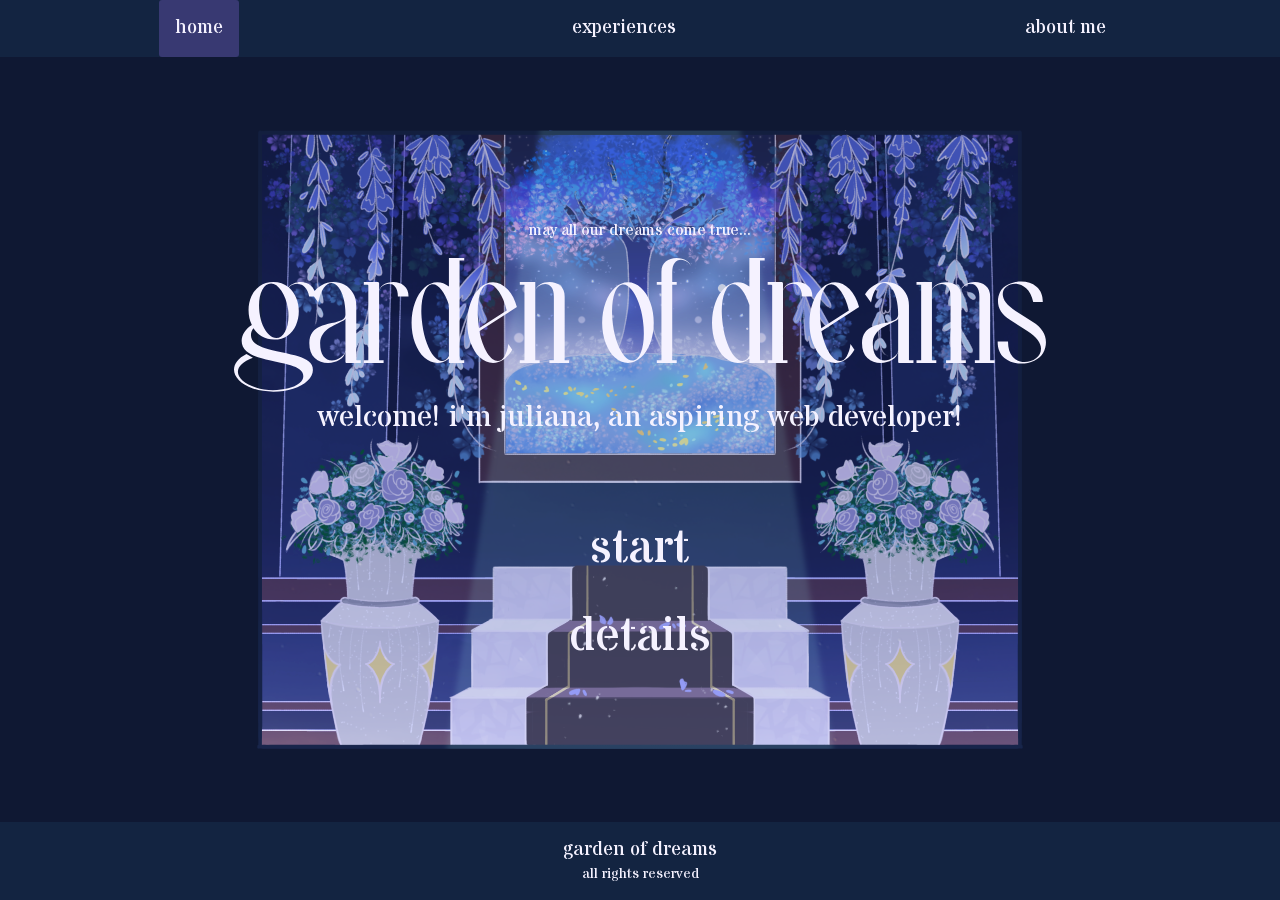
==== index.html @ e1380ca0 "uploaded version with majority of functionality for testing" ====
<!DOCTYPE html>
<html lang="en">

<head>
    <meta charset="utf-8">
    <meta name="viewport" content="width=device-width, initial-scale=1.0">

    <title>garden of dreams</title>

    <link href="css/style.css" rel="stylesheet">
    <link href="css/output.min.css" rel="stylesheet">

    <link rel="preconnect" href="https://fonts.googleapis.com">
    <link rel="preconnect" href="https://fonts.gstatic.com" crossorigin>
    <link
        href="https://fonts.googleapis.com/css2?family=Sansita:ital,wght@0,400;0,700;0,800;0,900;1,400;1,700;1,800;1,900&family=Stardos+Stencil:wght@400;700&display=swap"
        rel="stylesheet">

    <script src="https://ajax.googleapis.com/ajax/libs/jquery/3.7.1/jquery.min.js"></script>
    <script src="index.js"></script>

</head>

<body>
    <nav>
        <ul id="navigation">
            <li><a href="index.html" class="active">home</a></li>
            <li><a href="experiences.html">experiences</a></li>
            <li><a href="about.html">about me</a></li>
        </ul>
    </nav>

    <main>
        <div id="main-menu" class="relative text-center">
            <img id="background" src="images/garden/main-menu-bg.png" alt="garden of dream's sanctuary. welcome!"
                class="w-5/6 md:w-4/5 lg:w-auto" />

            <div
                class="w-full absolute top-1/2 left-1/2 -translate-x-1/2 -translate-y-1/2 flex flex-col justify-center items-center gap-20">
                <div id="game-title">
                    <p class="pb-4">may all our dreams come true...</p>

                    <img id="title-image" src="images/garden/garden-of-dreams.svg" alt="garden of dream's title"
                        class="w-4/5 md:w-5/6 lg:w-auto" />

                    <p class="py-2 text-lg md:text-2xl lg:text-3xl">welcome! i'm juliana, an aspiring web developer!</p>
                </div>

                <div id="choices" class="text-3xl md:text-4xl lg:text-5xl gap-y-4 md:gap-y-8 lg:gap-y-10">
                    <button id="start-btn">start</button>
                    <button id="details-btn">details</button>
                </div>
            </div>
        </div>

        <div id="start" class="relative hidden">
            <img id="background" src="images/garden/intro-bg.png" alt="a garden painting. welcome!"
                class="w-[90%] md:w-4/5 lg:w-auto" />
            <!--
            <div id="projection-dialogue"
                class="absolute w-full h-full top-1/2 left-1/2 -translate-x-1/2 -translate-y-1/2 flex flex-col justify-end"> -->
            
            <div id="projection-dialogue"
                class="w-full h-full absolute top-1/2 left-1/2 -translate-x-1/2 -translate-y-1/2 flex flex-col justify-end">
                <img id="guide" />
                
                <!--
                <img id="guide" src="images/guide111-greeting.png"
                    class="w-[70%] md:w-[35%] lg:w-auto self-center -translate-y-0" />
                -->
                <div id="dark-overlay" class="absolute w-full h-full shrink-0 hidden"></div>

                <div id="dialogue"
                    class="w-4/5 md:w-[75%] lg:w-[770px] h-1/4 lg:h-36 absolute -bottom-[8%] left-1/2 -translate-x-1/2 -translate-y-1/2 overflow-y-auto">

                    <span id="guide-name" class="text-base md:text-lg lg:text-xl">Illusory Guide</span>

                    <div id="guide-dialogue" class="pt-2 px-3 md:px-6 text-sm md:text-base lg:text-lg">
                        <span>...</span>
                    </div>

                    <div id="next-indicator" class="absolute bottom-0 right-0 text-base lg:text-xl">▼</div>
                </div>

                <div id="choices"
                    class="absolute top-1/2 left-1/2 -translate-x-1/2 -translate-y-full gap-y-6 lg:gap-y-8 w-[75%] lg:w-[420px] lg:h-32 text-base lg:text-lg hidden">
                    <button id="experiences-btn" class="w-3/5 lg:w-[420px] h-1/4 lg:h-32 hidden">experiences</button>
                    <button id="about-btn" class="w-3/5 lg:w-[420px] h-1/4 lg:h-32 hidden">about juliana</button>
                </div>

            </div>
        </div>

        <div id="details" class="relative hidden">
            <img id="background" src="images/garden/intro-bg.png" alt="a garden painting. welcome!"
                class="w-[90%] md:w-4/5 lg:w-auto" />

            <div id="projection"
                class="w-5/6 md:w-2/3 md:max-w-2xl h-[33rem] lg:h-[450px] p-4 lg:p-6 absolute top-1/2 left-1/2 -translate-x-1/2 -translate-y-1/2 overflow-y-auto">

                <button id="close-btn" class="sticky top-0">
                    <img src="images/garden/close-btn-icon.svg" alt="a close button icon" class="w-3/4 md:w-full" />
                </button>

                <div class="font-sansita text-sm md:text-base lg:text-lg">
                    dear guests,
                    <br><br>
                    thank you so much for visiting! i hope my illusory guides don't frighten you, and i certainly hope
                    you enjoy the experience!
                    <br><br>
                    i had a lot of fun creating this experience! if you're curious, here's what i used to make the
                    website:
                    <ul id="list">
                        <li>Figma: designing and prototyping</li>
                        <li>HTML, CSS (CSS and Tailwind), JavaScript (jQuery): implementing the design and associated
                            logic</li>
                        <li>ibisPaint X: drawing assets</li>
                        <li>CSS Portal, W3Schools, etc.: guiding the implementation, especially with CSS and
                            JavaScript/jQuery</li>
                    </ul>
                    <br>
                    once again, thank you for visiting! may all our dreams come true, indeed.
                    <br><br>
                    best wishes,
                    <br>
                    juliana
                </div>
            </div>
        </div>


    </main>

    <footer>
        <p id="game">garden of dreams</p>
        <p id="copyright">all rights reserved</p>
    </footer>

</body>

</html>
---- css/style.css ----
* {
    box-sizing: border-box;
}

html {
    width: 100%;
    height: 100vh;
}

/* ==========================================================================
   GENERAL - ANIMATIONS
   ========================================================================== */
/* animation/keyframes for the next indicator in all pages */
@keyframes indicatorAnimation {
    from {
        transform: translateY(0);
    }

    50% {
        transform: translateY(0);
    }

    75% {
        transform: translateY(-10px);
    }

    80% {
        opacity: 0.01;
    }
}

/* ==========================================================================
   GENERAL - BACKGROUND IMAGES
   ========================================================================== */
/* background images styling for all pages and 
the game's title image styling for index.html */
#background,
#title-image {
    display: block;
    margin: auto;
    pointer-events: none;
    user-select: none;
}
/* mobile styling */
@media screen and (max-width: 767px) {
    #main-menu #background { content: url("../images/garden/main-menu-bg-mobile-350x520.png"); }

    #details #background, 
    #start #background {
        content: url("../images/garden/intro-bg-mobile-400x620.png");
    }

    #experiences #background { content: url("../images/garden/experiences-bg-1-mobile-400x620.png"); }

    #about-me #background { content: url("../images/garden/about-bg-1-mobile-400x620.png"); }
}

/* ==========================================================================
   GENERAL - BODY
   ========================================================================== */
/* grid body layout for all pages. 
contains the navigation, main content, and the footer */
body {
    position: relative;
    display: grid;
	grid-template-rows: auto 1fr auto;
    overflow: auto;
	width: 100%;
	height: 100%;
    padding: 0;
    margin: 0;
    background-color: #0F1833;
    color: #F5F2FF;
    font-family: "Stardos Stencil", system-ui;
}

main {
    align-self: center;
}

/* ==========================================================================
   GENERAL - BUTTONS AND LINKS
   ========================================================================== */
/* hover effects for general buttons and link */
#navigation a:hover,
a:hover,
button:hover:not(#main-menu button) {
    color: #D2C4FF;
    text-decoration: none;
}

/* close button styling for all pages. 
close buttons are assumed to be in a flex container (usually projections) */
#close-btn { 
    align-self: flex-end; 
    
    /* button hover effect applied to the image */
    :hover { scale: 1.2; }
}


/* ==========================================================================
   GENERAL - CHOICES
   ========================================================================== */
/* choices layout in main menu and guide dialogues for index.html */
#choices {
    display: flex;
    flex-direction: column;
    justify-items: center;
    justify-content: center;
    align-items: center;
    text-align: center;
}

/* choices button styling (normal and hover) in guide dialogues for index.html */
#choices button:not(#main-menu #choices button) {
    border-width: 15px;
    background-color: rgba(15, 24, 51, 0.65);
    border-radius: 3px;
    border-style: solid;
    border-image-source: url("../images/garden/border-white.svg");
    border-image-slice: 15%; /* 15% - 20% */
    border-image-repeat: repeat;
}
#choices button:not(#main-menu #choices button):hover {
    background-color: rgba(15, 24, 51, 0.75);
}

/* main menu choices styling for index.html */
#main-menu #choices {
    button:hover {
        scale: 1.1;
    }

    button:hover::before {
        content: url("../images/garden/main-menu-icon-left.svg");
        padding: 0px 10px;
    }

    button:hover::after {
        content: url("../images/garden/main-menu-icon-right.svg");
        padding: 0px 10px;
    }
}

/* ==========================================================================
   GENERAL - DARK OVERLAY
   ========================================================================== */
/* dark overlay styling for guide interactions in all pages */
#dark-overlay {
    background-color: rgba(0, 0, 0, 0.30);
}

/* ==========================================================================
   GENERAL - DIALOGUES
   ========================================================================== */
/* dialogue background for guide interactions in all pages */
#dialogue {
    border-width: 15px;
    background-color: rgba(15, 24, 51, 0.65);
    border-radius: 3px;
    border-style: solid;
    border-image-source: url("../images/garden/border-white.svg");
    border-image-slice: 10%; /* 15% - 20% */
    border-image-repeat: round;
    user-select: none;
}
/* laptop styling */
@media (min-width: 1024px) {
    #dialogue { 
        border-width: 24px; 
        border-image-slice: 15%; /* 15% - 20% */
    }
}

#dialogue:hover { cursor: pointer; }

#guide-name {
    font-weight: 700;
    font-family: "Stardos Stencil", system-ui;
}

#guide-dialogue { font-family: "Sansita", sans-serif; }

/* next-indicators styling for guide interactions in all pages */
#next-indicator {
    animation: indicatorAnimation 1.5s ease-in 1.5s infinite reverse;
}

/* ==========================================================================
   GENERAL - GUIDE INTERACTIONS (NORMAL, MYSTERIOUS BUTTON)
   ========================================================================== */
/* guide interaction buttons layout and styling */
#guide-interaction {
    justify-self: flex-start;
    align-self: flex-end;
    flex-grow: 1;

    #guide-interaction-btn,
    #null {
        /* button hover effect applied to the image */
        :hover { scale: 1.1; }
    }
}

/* mobile layout */
@media screen and (max-width: 767px) {
    #guide-interaction {
        justify-self: center;
        align-self: center;
        flex-grow: 0;
    }
}

#mysterious-btn {
    :hover { scale: 1.1; }
    align-self: center;
}

/* ==========================================================================
   GENERAL - LISTS
   ========================================================================== */
/*lists styling for all pages */
ul#list {
    list-style-type: disc;
    padding: 0px 24px;
}

/* ==========================================================================
   GENERAL - NAVIGATION AND FOOTER
   ========================================================================== */
/* navigation layout for all pages */
#navigation {
    display: flex;
    justify-content: space-around;
    padding: 0;
    margin: 0;
    background-color: rgba(25, 49, 81, 0.50);
    list-style-type: none;

    li a {
        display: block;
        padding: 14px 16px;
        font-size: 120%;
        font-weight: 400;
        text-decoration: none;
    }

    a.active {
        background-color: rgba(66, 63, 127, 0.80);
        border-radius: 3px;
    }

    /* mobile styling */
    @media screen and (max-width: 767px) {
        li a {
            padding: 12px 14px;
            font-size: 97%;
        }
    }
}

/* footer styling for all pages */
footer {
    padding: 14px 16px;
    margin: 0;
    background-color: rgba(25, 49, 81, 0.50);

    p {
        font-weight: 400;
        text-align: center;
    }

    #game { font-size: 120%; }

    #copyright { font-size: 90%; }

    /* mobile styling */
    @media screen and (max-width: 767px) {
        padding: 12px 14px;

        #game { font-size: 97%; }

        #copyright { font-size: 80%; }
    }
}

/* ==========================================================================
   GENERAL - PROJECTIONS
   ========================================================================== */
/* projections styling for all pages.
illusory projections refer to the transparent background for texts */
#projection,
#main-left-projection,
#main-right-projection,
#sub-left-projection,
#sub-right-projection {
    border-width: 25px;
    background-color: rgba(15, 24, 51, 0.65);
    border-radius: 3px;
    border-style: solid;
    border-image-source: url("../images/garden/border-white.svg");
    border-image-slice: 15%; /* 15% - 20% */
    border-image-repeat: round;
}

/* illusory guide images styling for all pages */
#projection-dialogue img {
    pointer-events: none;
    user-select: none;
}

/* ==========================================================================
   GENERAL - SCROLLBARS
   ========================================================================== */
/* scrollbars styling for all pages.
guided by: https://www.creative-tim.com/twcomponents/component/scrollbar */
::-webkit-scrollbar {
    width: 10px;
}

/* track */
::-webkit-scrollbar-track {
    /* background-color: rgba(25, 49, 81, 1); blue (nav) */
    /* background-color: rgba(66, 63, 127, 1); purple (nav) */
    background-color: rgba(245, 242, 255, 0.30);
    border-radius: 3px;
}

/* handle */
::-webkit-scrollbar-thumb {
    background-color: rgba(66, 63, 127, 1);
    border-radius: 3px;
    max-height: 100px;
}

/* ==========================================================================
   HOME
   ========================================================================== */
/* layout and miscellaneous styling for the [details] section in [HOME], ie. index.html */
#details #projection {
    display: flex;
    flex-direction: column;
    gap: 16px;
}

/* ==========================================================================
   EXPERIENCES
   ========================================================================== */
/* flex layout for main in [EXPERIENCES], ie. experiences.html. 
contains the content and guide interaction icons (one hidden for the layout) */
#experiences {
    display: flex;
    flex-direction: row;
    justify-content: center;
    align-items: center;
    align-self: center;
}
/* mobile layout */
@media screen and (max-width: 767px) {
    #experiences {
        display: flex;
        flex-direction: column;
        justify-content: center;
        align-items: center;
        /* gap: 20px; */
        padding: 10px 0;
    }
}

/* list of experiences flex layout */
#experiences-list {
    display: flex;
    flex-direction: column;
    align-items: center;
    gap: 36px;

}

/* projections grid layout and styling for list items in experiences list */
#experiences-list #projection {
    display: grid;
    grid-template-rows: 1fr;
    grid-template-columns: 1fr 3fr;
    gap: 0px 10px;
    padding: 0.75rem;
    border-width: 20px;
    background-color: rgba(15, 24, 51, 0.65);
    border-radius: 3px;
    border-style: solid;
    border-image-source: url("../images/garden/border-white.svg");
    border-image-slice: 15%; /* 15% - 20% */
    border-image-repeat: round;

    /* read more button hover effect styling */
    button:hover { scale: 1.1; }

}
/* mobile layout */
@media screen and (max-width: 767px) {
    #experiences-list #projection {
        grid-template-rows: 1fr auto;
        grid-template-columns: 1fr;
        gap: 10px 0px;
    }
}

/* text/image styling for list items in experiences */
#experiences-list a,
#read-more a {
    display: block;
    margin: auto;
}

#role {
    display: inline-block;
    font-weight: bold;
    font-size: 125%;
    padding-bottom: 5px;
}

#duration {
    display: inline-block;
    font-weight: bold;
    font-size: 100%;
    padding-bottom: 5px;
    vertical-align: middle;
}

#company {
    font-size: 125%;
    padding-bottom: 5px;
}

#intro,
#about,
#contributions-desc,
#contributions-list,
#skills-list {
    font-family: "Sansita", sans-serif;
    font-size: 95%;
    padding-bottom: 5px;
}

/* read more button styling in experiences list */
#experiences-list button {
    font-size: 100%;
    padding-top: 5px;
}

/* read more layout */
#read-more #projection {
    display: flex;
    flex-direction: column;
    gap: 16px;
}

/* overview layout for read more */
#read-more #overview {
    display: grid;
    grid-template-rows: 1fr;
    grid-template-columns: 1fr 3fr;
    gap: 0px 10px;
    /* padding: 0.75rem; */
}
/* mobile layout */
@media screen and (max-width: 767px) {
    #read-more #overview {
        grid-template-rows: 1fr auto;
        grid-template-columns: 1fr;
        gap: 10px 0px;
    }
}

/* ==========================================================================
   ABOUT ME
   ========================================================================== */
/* flex layout for main in [ABOUT ME], ie. about.html. 
contains the content and guide interaction icons (one hidden for the layout) */
#about-me {
    display: flex;
    flex-direction: row;
    justify-content: center;
    align-items: center;
    align-self: center;
}
/* mobile layout */
@media screen and (max-width: 767px) {
    #about-me {
        display: flex;
        flex-direction: column;
        justify-content: center;
        align-items: center;
        /* gap: 20px; */
        padding: 10px 0;
    }
}

/* diary flex layout */
#about-me #diary {
    display: flex;
    flex-direction: row;
    /* gap: 16px; */
    justify-content: center;
    align-items: center;
    
    #content { 
        display: flex; 
        flex-direction: column;
        /* gap: 12px; */

        h3 { text-align: center; }
    }
}
/* mobile layout */
@media screen and (max-width: 767px) {
    #about-me #diary {
        display: flex;
        flex-direction: column;
        justify-content: start;
        align-items: center;
    }
}

/* image styling */ 
#main-left-projection #pfp {
    pointer-events: none;
    user-select: none;
}

/* interests button hover effects */
#interests button:hover { scale: 1.1; }

/* interests images hover effects */
#interest-imgs:hover { cursor: pointer; }
---- css/output.min.css ----
*,::backdrop,:after,:before{--tw-border-spacing-x:0;--tw-border-spacing-y:0;--tw-translate-x:0;--tw-translate-y:0;--tw-rotate:0;--tw-skew-x:0;--tw-skew-y:0;--tw-scale-x:1;--tw-scale-y:1;--tw-pan-x: ;--tw-pan-y: ;--tw-pinch-zoom: ;--tw-scroll-snap-strictness:proximity;--tw-gradient-from-position: ;--tw-gradient-via-position: ;--tw-gradient-to-position: ;--tw-ordinal: ;--tw-slashed-zero: ;--tw-numeric-figure: ;--tw-numeric-spacing: ;--tw-numeric-fraction: ;--tw-ring-inset: ;--tw-ring-offset-width:0px;--tw-ring-offset-color:#fff;--tw-ring-color:#3b82f680;--tw-ring-offset-shadow:0 0 #0000;--tw-ring-shadow:0 0 #0000;--tw-shadow:0 0 #0000;--tw-shadow-colored:0 0 #0000;--tw-blur: ;--tw-brightness: ;--tw-contrast: ;--tw-grayscale: ;--tw-hue-rotate: ;--tw-invert: ;--tw-saturate: ;--tw-sepia: ;--tw-drop-shadow: ;--tw-backdrop-blur: ;--tw-backdrop-brightness: ;--tw-backdrop-contrast: ;--tw-backdrop-grayscale: ;--tw-backdrop-hue-rotate: ;--tw-backdrop-invert: ;--tw-backdrop-opacity: ;--tw-backdrop-saturate: ;--tw-backdrop-sepia: ;--tw-contain-size: ;--tw-contain-layout: ;--tw-contain-paint: ;--tw-contain-style: }/*! tailwindcss v3.4.19 | MIT License | https://tailwindcss.com*/*,:after,:before{box-sizing:border-box;border:0 solid #e5e7eb}:after,:before{--tw-content:""}:host,html{line-height:1.5;-webkit-text-size-adjust:100%;-moz-tab-size:4;-o-tab-size:4;tab-size:4;font-family:ui-sans-serif,system-ui,sans-serif,Apple Color Emoji,Segoe UI Emoji,Segoe UI Symbol,Noto Color Emoji;font-feature-settings:normal;font-variation-settings:normal;-webkit-tap-highlight-color:transparent}body{margin:0;line-height:inherit}hr{height:0;color:inherit;border-top-width:1px}abbr:where([title]){-webkit-text-decoration:underline dotted;text-decoration:underline dotted}h1,h2,h3,h4,h5,h6{font-size:inherit;font-weight:inherit}a{color:inherit;text-decoration:inherit}b,strong{font-weight:bolder}code,kbd,pre,samp{font-family:ui-monospace,SFMono-Regular,Menlo,Monaco,Consolas,Liberation Mono,Courier New,monospace;font-feature-settings:normal;font-variation-settings:normal;font-size:1em}small{font-size:80%}sub,sup{font-size:75%;line-height:0;position:relative;vertical-align:initial}sub{bottom:-.25em}sup{top:-.5em}table{text-indent:0;border-color:inherit;border-collapse:collapse}button,input,optgroup,select,textarea{font-family:inherit;font-feature-settings:inherit;font-variation-settings:inherit;font-size:100%;font-weight:inherit;line-height:inherit;letter-spacing:inherit;color:inherit;margin:0;padding:0}button,select{text-transform:none}button,input:where([type=button]),input:where([type=reset]),input:where([type=submit]){-webkit-appearance:button;background-color:initial;background-image:none}:-moz-focusring{outline:auto}:-moz-ui-invalid{box-shadow:none}progress{vertical-align:initial}::-webkit-inner-spin-button,::-webkit-outer-spin-button{height:auto}[type=search]{-webkit-appearance:textfield;outline-offset:-2px}::-webkit-search-decoration{-webkit-appearance:none}::-webkit-file-upload-button{-webkit-appearance:button;font:inherit}summary{display:list-item}blockquote,dd,dl,figure,h1,h2,h3,h4,h5,h6,hr,p,pre{margin:0}fieldset{margin:0}fieldset,legend{padding:0}menu,ol,ul{list-style:none;margin:0;padding:0}dialog{padding:0}textarea{resize:vertical}input::-moz-placeholder,textarea::-moz-placeholder{opacity:1;color:#9ca3af}input::placeholder,textarea::placeholder{opacity:1;color:#9ca3af}[role=button],button{cursor:pointer}:disabled{cursor:default}audio,canvas,embed,iframe,img,object,svg,video{display:block;vertical-align:middle}img,video{max-width:100%;height:auto}[hidden]:where(:not([hidden=until-found])){display:none}.invisible{visibility:hidden}.absolute{position:absolute}.relative{position:relative}.sticky{position:sticky}.-bottom-\[8\%\]{bottom:-8%}.bottom-0{bottom:0}.left-1\/2{left:50%}.right-0{right:0}.top-0{top:0}.top-1\/2{top:50%}.top-\[8\%\]{top:8%}.z-10{z-index:10}.order-1{order:1}.order-2{order:2}.m-auto{margin:auto}.flex{display:flex}.hidden{display:none}.h-1\/4{height:25%}.h-3\/4{height:75%}.h-\[100\%\]{height:100%}.h-\[33rem\]{height:33rem}.h-\[80\%\]{height:80%}.h-full{height:100%}.w-1\/2{width:50%}.w-3\/4{width:75%}.w-3\/5{width:60%}.w-4\/5{width:80%}.w-5\/6{width:83.333333%}.w-\[70\%\]{width:70%}.w-\[75\%\]{width:75%}.w-\[85\%\]{width:85%}.w-\[90\%\]{width:90%}.w-auto{width:auto}.w-full{width:100%}.shrink-0{flex-shrink:0}.-translate-x-1\/2{--tw-translate-x:-50%}.-translate-x-1\/2,.-translate-y-0{transform:translate(var(--tw-translate-x),var(--tw-translate-y)) rotate(var(--tw-rotate)) skewX(var(--tw-skew-x)) skewY(var(--tw-skew-y)) scaleX(var(--tw-scale-x)) scaleY(var(--tw-scale-y))}.-translate-y-0{--tw-translate-y:-0px}.-translate-y-1\/2{--tw-translate-y:-50%}.-translate-y-1\/2,.-translate-y-full{transform:translate(var(--tw-translate-x),var(--tw-translate-y)) rotate(var(--tw-rotate)) skewX(var(--tw-skew-x)) skewY(var(--tw-skew-y)) scaleX(var(--tw-scale-x)) scaleY(var(--tw-scale-y))}.-translate-y-full{--tw-translate-y:-100%}.flex-col{flex-direction:column}.content-center{align-content:center}.items-center{align-items:center}.justify-end{justify-content:flex-end}.justify-center{justify-content:center}.gap-2{gap:.5rem}.gap-20{gap:5rem}.gap-3{gap:.75rem}.gap-5{gap:1.25rem}.gap-y-4{row-gap:1rem}.gap-y-6{row-gap:1.5rem}.self-center{align-self:center}.overflow-y-auto{overflow-y:auto}.bg-about,.bg-experiences{--tw-bg-opacity:1;background-color:rgb(15 24 51/var(--tw-bg-opacity,1))}.p-2{padding:.5rem}.p-3{padding:.75rem}.p-4{padding:1rem}.px-3{padding-left:.75rem;padding-right:.75rem}.py-2{padding-top:.5rem;padding-bottom:.5rem}.pb-4{padding-bottom:1rem}.pt-2{padding-top:.5rem}.pr-2{padding-right:.5rem}.text-center{text-align:center}.font-sansita{font-family:Sansita,sans-serif}.text-2xl{font-size:1.5rem;line-height:2rem}.text-3xl{font-size:1.875rem;line-height:2.25rem}.text-base{font-size:1rem;line-height:1.5rem}.text-lg{font-size:1.125rem;line-height:1.75rem}.text-sm{font-size:.875rem;line-height:1.25rem}.text-xl{font-size:1.25rem;line-height:1.75rem}.font-bold{font-weight:700}.filter{filter:var(--tw-blur) var(--tw-brightness) var(--tw-contrast) var(--tw-grayscale) var(--tw-hue-rotate) var(--tw-invert) var(--tw-saturate) var(--tw-sepia) var(--tw-drop-shadow)}@media (min-width:768px){.md\:left-1\/2{left:50%}.md\:top-\[53\%\]{top:53%}.md\:order-1{order:1}.md\:order-2{order:2}.md\:float-right{float:right}.md\:m-0{margin:0}.md\:block{display:block}.md\:hidden{display:none}.md\:h-4\/5{height:80%}.md\:w-2\/3{width:66.666667%}.md\:w-4\/5{width:80%}.md\:w-5\/6{width:83.333333%}.md\:w-9\/12{width:75%}.md\:w-\[32\%\]{width:32%}.md\:w-\[35\%\]{width:35%}.md\:w-\[65\%\]{width:65%}.md\:w-\[75\%\]{width:75%}.md\:w-auto{width:auto}.md\:w-full{width:100%}.md\:max-w-2xl{max-width:42rem}.md\:-translate-x-1\/2{--tw-translate-x:-50%}.md\:-translate-x-1\/2,.md\:-translate-y-1\/2{transform:translate(var(--tw-translate-x),var(--tw-translate-y)) rotate(var(--tw-rotate)) skewX(var(--tw-skew-x)) skewY(var(--tw-skew-y)) scaleX(var(--tw-scale-x)) scaleY(var(--tw-scale-y))}.md\:-translate-y-1\/2{--tw-translate-y:-50%}.md\:gap-3{gap:.75rem}.md\:gap-4{gap:1rem}.md\:gap-y-8{row-gap:2rem}.md\:overflow-y-auto{overflow-y:auto}.md\:px-6{padding-left:1.5rem;padding-right:1.5rem}.md\:pr-2{padding-right:.5rem}.md\:text-2xl{font-size:1.5rem;line-height:2rem}.md\:text-3xl{font-size:1.875rem;line-height:2.25rem}.md\:text-4xl{font-size:2.25rem;line-height:2.5rem}.md\:text-base{font-size:1rem;line-height:1.5rem}.md\:text-lg{font-size:1.125rem;line-height:1.75rem}.md\:text-xl{font-size:1.25rem;line-height:1.75rem}}@media (min-width:1024px){.lg\:h-32{height:8rem}.lg\:h-36{height:9rem}.lg\:h-\[450px\]{height:450px}.lg\:h-\[500px\]{height:500px}.lg\:w-\[420px\]{width:420px}.lg\:w-\[750px\]{width:750px}.lg\:w-\[770px\]{width:770px}.lg\:w-\[800px\]{width:800px}.lg\:w-auto{width:auto}.lg\:gap-3{gap:.75rem}.lg\:gap-y-10{row-gap:2.5rem}.lg\:gap-y-8{row-gap:2rem}.lg\:p-4{padding:1rem}.lg\:p-6{padding:1.5rem}.lg\:text-2xl{font-size:1.5rem;line-height:2rem}.lg\:text-3xl{font-size:1.875rem;line-height:2.25rem}.lg\:text-4xl{font-size:2.25rem;line-height:2.5rem}.lg\:text-5xl{font-size:3rem;line-height:1}.lg\:text-base{font-size:1rem;line-height:1.5rem}.lg\:text-lg{font-size:1.125rem;line-height:1.75rem}.lg\:text-xl{font-size:1.25rem;line-height:1.75rem}}
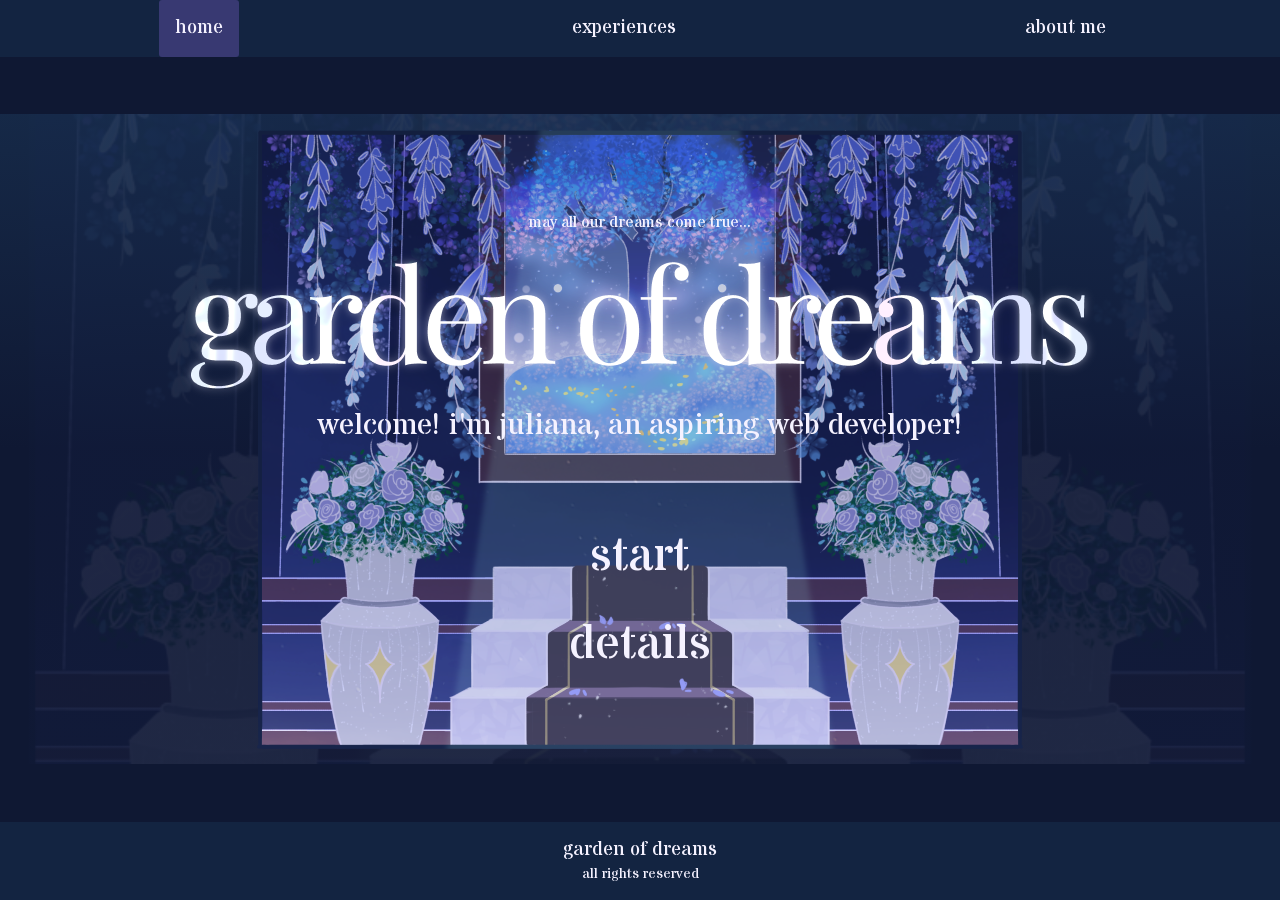
==== commit dfe34aab: "uploaded working version" ====
--- a/index.html
+++ b/index.html
@@ -6,19 +6,18 @@
     <meta name="viewport" content="width=device-width, initial-scale=1.0">
 
     <title>garden of dreams</title>
+    <link rel="icon" href="images/garden/garden-of-dreams-logo.ico">
 
-    <link href="css/style.css" rel="stylesheet">
-    <link href="css/output.min.css" rel="stylesheet">
+    <link rel="stylesheet" href="css/style.css">
+    <link rel="stylesheet" href="css/output.min.css">
 
     <link rel="preconnect" href="https://fonts.googleapis.com">
     <link rel="preconnect" href="https://fonts.gstatic.com" crossorigin>
-    <link
-        href="https://fonts.googleapis.com/css2?family=Sansita:ital,wght@0,400;0,700;0,800;0,900;1,400;1,700;1,800;1,900&family=Stardos+Stencil:wght@400;700&display=swap"
-        rel="stylesheet">
+    <link rel="stylesheet"
+        href="https://fonts.googleapis.com/css2?family=Sansita:ital,wght@0,400;0,700;0,800;0,900;1,400;1,700;1,800;1,900&family=Stardos+Stencil:wght@400;700&display=swap">
 
     <script src="https://ajax.googleapis.com/ajax/libs/jquery/3.7.1/jquery.min.js"></script>
     <script src="index.js"></script>
-
 </head>
 
 <body>
@@ -30,7 +29,7 @@
         </ul>
     </nav>
 
-    <main>
+    <main id="home-main">
         <div id="main-menu" class="relative text-center">
             <img id="background" src="images/garden/main-menu-bg.png" alt="garden of dream's sanctuary. welcome!"
                 class="w-5/6 md:w-4/5 lg:w-auto" />
@@ -38,10 +37,10 @@
             <div
                 class="w-full absolute top-1/2 left-1/2 -translate-x-1/2 -translate-y-1/2 flex flex-col justify-center items-center gap-20">
                 <div id="game-title">
-                    <p class="pb-4">may all our dreams come true...</p>
-
-                    <img id="title-image" src="images/garden/garden-of-dreams.svg" alt="garden of dream's title"
-                        class="w-4/5 md:w-5/6 lg:w-auto" />
+                    <p class="pb-4 text-base">may all our dreams come true...</p>
+                    
+                    <img id="title-image" src="images/garden/garden-of-dreams-title-glow.svg" alt="garden of dream's title"
+                        class="w-[90%] md:w-5/6 lg:w-auto" />
 
                     <p class="py-2 text-lg md:text-2xl lg:text-3xl">welcome! i'm juliana, an aspiring web developer!</p>
                 </div>
@@ -56,18 +55,11 @@
         <div id="start" class="relative hidden">
             <img id="background" src="images/garden/intro-bg.png" alt="a garden painting. welcome!"
                 class="w-[90%] md:w-4/5 lg:w-auto" />
-            <!--
-            <div id="projection-dialogue"
-                class="absolute w-full h-full top-1/2 left-1/2 -translate-x-1/2 -translate-y-1/2 flex flex-col justify-end"> -->
-            
+
             <div id="projection-dialogue"
                 class="w-full h-full absolute top-1/2 left-1/2 -translate-x-1/2 -translate-y-1/2 flex flex-col justify-end">
                 <img id="guide" />
-                
-                <!--
-                <img id="guide" src="images/guide111-greeting.png"
-                    class="w-[70%] md:w-[35%] lg:w-auto self-center -translate-y-0" />
-                -->
+
                 <div id="dark-overlay" class="absolute w-full h-full shrink-0 hidden"></div>
 
                 <div id="dialogue"
@@ -87,7 +79,6 @@
                     <button id="experiences-btn" class="w-3/5 lg:w-[420px] h-1/4 lg:h-32 hidden">experiences</button>
                     <button id="about-btn" class="w-3/5 lg:w-[420px] h-1/4 lg:h-32 hidden">about juliana</button>
                 </div>
-
             </div>
         </div>
 
@@ -96,7 +87,7 @@
                 class="w-[90%] md:w-4/5 lg:w-auto" />
 
             <div id="projection"
-                class="w-5/6 md:w-2/3 md:max-w-2xl h-[33rem] lg:h-[450px] p-4 lg:p-6 absolute top-1/2 left-1/2 -translate-x-1/2 -translate-y-1/2 overflow-y-auto">
+                class="w-5/6 md:w-2/3 md:max-w-2xl h-[33rem] md:h-[25rem] lg:h-[450px] p-4 lg:p-6 absolute top-1/2 left-1/2 -translate-x-1/2 -translate-y-1/2 overflow-y-auto">
 
                 <button id="close-btn" class="sticky top-0">
                     <img src="images/garden/close-btn-icon.svg" alt="a close button icon" class="w-3/4 md:w-full" />
@@ -119,23 +110,20 @@
                             JavaScript/jQuery</li>
                     </ul>
                     <br>
-                    once again, thank you for visiting! may all our dreams come true, indeed.
+                    once again, thank you for visiting! may all our dreams come true, indeed. it certainly felt that way
+                    for me; even with all the imperfections, i'm still so happy to bring this silly creation to life!
                     <br><br>
                     best wishes,
                     <br>
-                    juliana
+                    Juliana
                 </div>
             </div>
         </div>
-
-
     </main>
 
     <footer>
         <p id="game">garden of dreams</p>
         <p id="copyright">all rights reserved</p>
     </footer>
-
 </body>
-
 </html>
--- a/css/style.css
+++ b/css/style.css
@@ -1,3 +1,19 @@
+/* ==========================================================================
+   GARDEN OF DREAMS - CSS (style.css)
+   ========================================================================== 
+    "garden of dreams" uses both vanilla CSS and Tailwind CSS.
+    
+    The vanilla CSS (style.css) contains general/global styling for all pages, 
+    styling targeted for certain pages, and styling that are more complex (including flex and grid layouts). 
+    Vanilla CSS was used to mostly avoid cluttering the HTML pages with Tailwind CSS classes.
+
+    The stylesheet is organized in four sections:
+    - GENERAL: stylings applicable to all pages
+    - HOME: stylings targeted for index.html
+    - EXPERIENCES: stylings targeted for experiences.html
+    - ABOUT ME: stylings targeted for about.html
+*/
+
 * {
     box-sizing: border-box;
 }
@@ -10,7 +26,7 @@
 /* ==========================================================================
    GENERAL - ANIMATIONS
    ========================================================================== */
-/* animation/keyframes for the next indicator in all pages */
+/* animation for the next indicator in all pages */
 @keyframes indicatorAnimation {
     from {
         transform: translateY(0);
@@ -26,6 +42,25 @@
 
     80% {
         opacity: 0.01;
+    }
+}
+
+/* animation for guide interaction buttons in experiences.html and about.html */
+@keyframes interactionAnimation {
+    from {
+        transform: translateY(0);
+    }
+
+    25% {
+        transform: translateY(-5px);
+    }
+
+    50% {
+        transform: translateY(0);
+    }
+
+    to {
+        transform: translateY(0);
     }
 }
 
@@ -43,7 +78,7 @@
 }
 /* mobile styling */
 @media screen and (max-width: 767px) {
-    #main-menu #background { content: url("../images/garden/main-menu-bg-mobile-350x520.png"); }
+    #main-menu #background { content: url("../images/garden/main-menu-bg-mobile-400x620.png"); }
 
     #details #background, 
     #start #background {
@@ -54,6 +89,18 @@
 
     #about-me #background { content: url("../images/garden/about-bg-1-mobile-400x620.png"); }
 }
+
+/* main's background styling for all pages */
+main {
+    background-position: center;
+    background-repeat: no-repeat;
+    background-size: cover;
+    background-attachment: fixed;
+    width: 100%;
+}
+main#home-main { background-image: linear-gradient(to top, rgba(15, 24, 51, 0.9) 50%, rgba(25, 49, 81, 0.9) 100%), url("../images/garden/main-menu-bg.png"); }
+main#experiences-main {background-image: linear-gradient(to top, rgba(15, 24, 51, 0.9) 50%, rgba(25, 49, 81, 0.9) 100%), url("../images/garden/experiences-bg-1.png"); }
+main#about-main {background-image: linear-gradient(to top, rgba(15, 24, 51, 0.9) 50%, rgba(25, 49, 81, 0.9) 100%), url("../images/garden/about-bg-1.png"); }
 
 /* ==========================================================================
    GENERAL - BODY
@@ -74,9 +121,7 @@
     font-family: "Stardos Stencil", system-ui;
 }
 
-main {
-    align-self: center;
-}
+main { align-self: center; }
 
 /* ==========================================================================
    GENERAL - BUTTONS AND LINKS
@@ -97,7 +142,6 @@
     /* button hover effect applied to the image */
     :hover { scale: 1.2; }
 }
-
 
 /* ==========================================================================
    GENERAL - CHOICES
@@ -122,24 +166,20 @@
     border-image-slice: 15%; /* 15% - 20% */
     border-image-repeat: repeat;
 }
-#choices button:not(#main-menu #choices button):hover {
-    background-color: rgba(15, 24, 51, 0.75);
-}
+#choices button:not(#main-menu #choices button):hover { background-color: rgba(15, 24, 51, 0.75); }
 
 /* main menu choices styling for index.html */
 #main-menu #choices {
-    button:hover {
-        scale: 1.1;
-    }
+    button:hover { scale: 1.1; }
 
     button:hover::before {
         content: url("../images/garden/main-menu-icon-left.svg");
-        padding: 0px 10px;
+        padding: 0 10px;
     }
 
     button:hover::after {
         content: url("../images/garden/main-menu-icon-right.svg");
-        padding: 0px 10px;
+        padding: 0 10px;
     }
 }
 
@@ -147,9 +187,7 @@
    GENERAL - DARK OVERLAY
    ========================================================================== */
 /* dark overlay styling for guide interactions in all pages */
-#dark-overlay {
-    background-color: rgba(0, 0, 0, 0.30);
-}
+#dark-overlay { background-color: rgba(0, 0, 0, 0.30); }
 
 /* ==========================================================================
    GENERAL - DIALOGUES
@@ -182,16 +220,15 @@
 
 #guide-dialogue { font-family: "Sansita", sans-serif; }
 
-/* next-indicators styling for guide interactions in all pages */
-#next-indicator {
-    animation: indicatorAnimation 1.5s ease-in 1.5s infinite reverse;
-}
+/* next-indicators animation for guide interactions in all pages */
+#next-indicator { animation: indicatorAnimation 1.5s ease-in 1.5s infinite reverse; }
 
 /* ==========================================================================
    GENERAL - GUIDE INTERACTIONS (NORMAL, MYSTERIOUS BUTTON)
    ========================================================================== */
 /* guide interaction buttons layout and styling */
-#guide-interaction {
+#guide-interaction,
+#guide-interaction-null {
     justify-self: flex-start;
     align-self: flex-end;
     flex-grow: 1;
@@ -202,28 +239,87 @@
         :hover { scale: 1.1; }
     }
 }
-
 /* mobile layout */
-@media screen and (max-width: 767px) {
-    #guide-interaction {
+@media screen and (max-width: 767px) { 
+    #guide-interaction,
+    #guide-interaction-null {
         justify-self: center;
         align-self: center;
         flex-grow: 0;
     }
 }
 
+/* mysterious button styling */
 #mysterious-btn {
     :hover { scale: 1.1; }
     align-self: center;
 }
 
+/* guide interaction buttons clicked effect */
+.clicked { animation: interactionAnimation 1s ease 0s 1 normal; }
+
+/* small projection dialogues grid layout for normal guide interactions */
+#small-projection-dialogue {
+    #dialogue {
+        display: grid;
+        grid-template-rows: repeat(2, 1fr);
+        grid-template-columns: 1fr 3fr;
+        gap: 0;
+    }
+
+    #dialogue img {
+        grid-area: 1 / 1 / 3 / 2;
+        align-self: end
+    }
+
+    #dialogue #text {
+        grid-area: 1 / 2 / 3 / 3;
+        align-self: start;
+    }
+}
+/* mobile layout and styling */
+@media screen and (max-width: 767px) {
+    /*
+    #small-projection-dialogue #dialogue {
+        grid-template-columns: 1fr 2fr;
+    }
+    */
+    #small-projection-dialogue {
+        #dialogue {
+            background-color: rgba(15, 24, 51, 0);
+            border-width: 0;
+        }
+
+        #dialogue img {
+            grid-area: 1 / 1 / 3 / 3;
+            align-self: end;
+            justify-self: center;
+        }
+
+        #dialogue #text {
+            grid-area: 1 / 1 / 3 / 3;
+            align-self: start;
+            border-width: 15px;
+            background-color: rgba(15, 24, 51, 0.65);
+            border-radius: 3px;
+            border-style: solid;
+            border-image-source: url("../images/garden/border-white.svg");
+            border-image-slice: 10%; /* 15% - 20% */
+            border-image-repeat: round;
+            user-select: none;
+        }
+    }
+}
+
 /* ==========================================================================
    GENERAL - LISTS
    ========================================================================== */
-/*lists styling for all pages */
+/* lists styling for all pages */
 ul#list {
     list-style-type: disc;
-    padding: 0px 24px;
+    padding: 0 0 0 24px;
+
+    li { padding: 4px 0; }
 }
 
 /* ==========================================================================
@@ -247,7 +343,7 @@
     }
 
     a.active {
-        background-color: rgba(66, 63, 127, 0.80);
+        background-color: rgba(66, 63, 127, 0.8);
         border-radius: 3px;
     }
 
@@ -315,19 +411,15 @@
    ========================================================================== */
 /* scrollbars styling for all pages.
 guided by: https://www.creative-tim.com/twcomponents/component/scrollbar */
-::-webkit-scrollbar {
-    width: 10px;
-}
-
-/* track */
+::-webkit-scrollbar { width: 10px; }
+
+/* track styling */
 ::-webkit-scrollbar-track {
-    /* background-color: rgba(25, 49, 81, 1); blue (nav) */
-    /* background-color: rgba(66, 63, 127, 1); purple (nav) */
     background-color: rgba(245, 242, 255, 0.30);
     border-radius: 3px;
 }
 
-/* handle */
+/* handle styling */
 ::-webkit-scrollbar-thumb {
     background-color: rgba(66, 63, 127, 1);
     border-radius: 3px;
@@ -382,7 +474,7 @@
     display: grid;
     grid-template-rows: 1fr;
     grid-template-columns: 1fr 3fr;
-    gap: 0px 10px;
+    gap: 0 10px;
     padding: 0.75rem;
     border-width: 20px;
     background-color: rgba(15, 24, 51, 0.65);
@@ -401,11 +493,11 @@
     #experiences-list #projection {
         grid-template-rows: 1fr auto;
         grid-template-columns: 1fr;
-        gap: 10px 0px;
-    }
-}
-
-/* text/image styling for list items in experiences */
+        gap: 10px 0;
+    }
+}
+
+/* text/image styling for list items in experiences list and read more */
 #experiences-list a,
 #read-more a {
     display: block;
@@ -452,7 +544,8 @@
 #read-more #projection {
     display: flex;
     flex-direction: column;
-    gap: 16px;
+    /* gap: 16px; */
+    gap: 24px;
 }
 
 /* overview layout for read more */
@@ -460,15 +553,14 @@
     display: grid;
     grid-template-rows: 1fr;
     grid-template-columns: 1fr 3fr;
-    gap: 0px 10px;
-    /* padding: 0.75rem; */
+    gap: 0 10px;
 }
 /* mobile layout */
 @media screen and (max-width: 767px) {
     #read-more #overview {
         grid-template-rows: 1fr auto;
         grid-template-columns: 1fr;
-        gap: 10px 0px;
+        gap: 10px 0;
     }
 }
 
@@ -522,7 +614,7 @@
     }
 }
 
-/* image styling */ 
+/* profile image styling */ 
 #main-left-projection #pfp {
     pointer-events: none;
     user-select: none;
@@ -532,5 +624,4 @@
 #interests button:hover { scale: 1.1; }
 
 /* interests images hover effects */
-#interest-imgs:hover { cursor: pointer; }
-
+#interest-imgs:hover { cursor: pointer; }
--- a/css/output.min.css
+++ b/css/output.min.css
@@ -1 +1 @@
-*,::backdrop,:after,:before{--tw-border-spacing-x:0;--tw-border-spacing-y:0;--tw-translate-x:0;--tw-translate-y:0;--tw-rotate:0;--tw-skew-x:0;--tw-skew-y:0;--tw-scale-x:1;--tw-scale-y:1;--tw-pan-x: ;--tw-pan-y: ;--tw-pinch-zoom: ;--tw-scroll-snap-strictness:proximity;--tw-gradient-from-position: ;--tw-gradient-via-position: ;--tw-gradient-to-position: ;--tw-ordinal: ;--tw-slashed-zero: ;--tw-numeric-figure: ;--tw-numeric-spacing: ;--tw-numeric-fraction: ;--tw-ring-inset: ;--tw-ring-offset-width:0px;--tw-ring-offset-color:#fff;--tw-ring-color:#3b82f680;--tw-ring-offset-shadow:0 0 #0000;--tw-ring-shadow:0 0 #0000;--tw-shadow:0 0 #0000;--tw-shadow-colored:0 0 #0000;--tw-blur: ;--tw-brightness: ;--tw-contrast: ;--tw-grayscale: ;--tw-hue-rotate: ;--tw-invert: ;--tw-saturate: ;--tw-sepia: ;--tw-drop-shadow: ;--tw-backdrop-blur: ;--tw-backdrop-brightness: ;--tw-backdrop-contrast: ;--tw-backdrop-grayscale: ;--tw-backdrop-hue-rotate: ;--tw-backdrop-invert: ;--tw-backdrop-opacity: ;--tw-backdrop-saturate: ;--tw-backdrop-sepia: ;--tw-contain-size: ;--tw-contain-layout: ;--tw-contain-paint: ;--tw-contain-style: }/*! tailwindcss v3.4.19 | MIT License | https://tailwindcss.com*/*,:after,:before{box-sizing:border-box;border:0 solid #e5e7eb}:after,:before{--tw-content:""}:host,html{line-height:1.5;-webkit-text-size-adjust:100%;-moz-tab-size:4;-o-tab-size:4;tab-size:4;font-family:ui-sans-serif,system-ui,sans-serif,Apple Color Emoji,Segoe UI Emoji,Segoe UI Symbol,Noto Color Emoji;font-feature-settings:normal;font-variation-settings:normal;-webkit-tap-highlight-color:transparent}body{margin:0;line-height:inherit}hr{height:0;color:inherit;border-top-width:1px}abbr:where([title]){-webkit-text-decoration:underline dotted;text-decoration:underline dotted}h1,h2,h3,h4,h5,h6{font-size:inherit;font-weight:inherit}a{color:inherit;text-decoration:inherit}b,strong{font-weight:bolder}code,kbd,pre,samp{font-family:ui-monospace,SFMono-Regular,Menlo,Monaco,Consolas,Liberation Mono,Courier New,monospace;font-feature-settings:normal;font-variation-settings:normal;font-size:1em}small{font-size:80%}sub,sup{font-size:75%;line-height:0;position:relative;vertical-align:initial}sub{bottom:-.25em}sup{top:-.5em}table{text-indent:0;border-color:inherit;border-collapse:collapse}button,input,optgroup,select,textarea{font-family:inherit;font-feature-settings:inherit;font-variation-settings:inherit;font-size:100%;font-weight:inherit;line-height:inherit;letter-spacing:inherit;color:inherit;margin:0;padding:0}button,select{text-transform:none}button,input:where([type=button]),input:where([type=reset]),input:where([type=submit]){-webkit-appearance:button;background-color:initial;background-image:none}:-moz-focusring{outline:auto}:-moz-ui-invalid{box-shadow:none}progress{vertical-align:initial}::-webkit-inner-spin-button,::-webkit-outer-spin-button{height:auto}[type=search]{-webkit-appearance:textfield;outline-offset:-2px}::-webkit-search-decoration{-webkit-appearance:none}::-webkit-file-upload-button{-webkit-appearance:button;font:inherit}summary{display:list-item}blockquote,dd,dl,figure,h1,h2,h3,h4,h5,h6,hr,p,pre{margin:0}fieldset{margin:0}fieldset,legend{padding:0}menu,ol,ul{list-style:none;margin:0;padding:0}dialog{padding:0}textarea{resize:vertical}input::-moz-placeholder,textarea::-moz-placeholder{opacity:1;color:#9ca3af}input::placeholder,textarea::placeholder{opacity:1;color:#9ca3af}[role=button],button{cursor:pointer}:disabled{cursor:default}audio,canvas,embed,iframe,img,object,svg,video{display:block;vertical-align:middle}img,video{max-width:100%;height:auto}[hidden]:where(:not([hidden=until-found])){display:none}.invisible{visibility:hidden}.absolute{position:absolute}.relative{position:relative}.sticky{position:sticky}.-bottom-\[8\%\]{bottom:-8%}.bottom-0{bottom:0}.left-1\/2{left:50%}.right-0{right:0}.top-0{top:0}.top-1\/2{top:50%}.top-\[8\%\]{top:8%}.z-10{z-index:10}.order-1{order:1}.order-2{order:2}.m-auto{margin:auto}.flex{display:flex}.hidden{display:none}.h-1\/4{height:25%}.h-3\/4{height:75%}.h-\[100\%\]{height:100%}.h-\[33rem\]{height:33rem}.h-\[80\%\]{height:80%}.h-full{height:100%}.w-1\/2{width:50%}.w-3\/4{width:75%}.w-3\/5{width:60%}.w-4\/5{width:80%}.w-5\/6{width:83.333333%}.w-\[70\%\]{width:70%}.w-\[75\%\]{width:75%}.w-\[85\%\]{width:85%}.w-\[90\%\]{width:90%}.w-auto{width:auto}.w-full{width:100%}.shrink-0{flex-shrink:0}.-translate-x-1\/2{--tw-translate-x:-50%}.-translate-x-1\/2,.-translate-y-0{transform:translate(var(--tw-translate-x),var(--tw-translate-y)) rotate(var(--tw-rotate)) skewX(var(--tw-skew-x)) skewY(var(--tw-skew-y)) scaleX(var(--tw-scale-x)) scaleY(var(--tw-scale-y))}.-translate-y-0{--tw-translate-y:-0px}.-translate-y-1\/2{--tw-translate-y:-50%}.-translate-y-1\/2,.-translate-y-full{transform:translate(var(--tw-translate-x),var(--tw-translate-y)) rotate(var(--tw-rotate)) skewX(var(--tw-skew-x)) skewY(var(--tw-skew-y)) scaleX(var(--tw-scale-x)) scaleY(var(--tw-scale-y))}.-translate-y-full{--tw-translate-y:-100%}.flex-col{flex-direction:column}.content-center{align-content:center}.items-center{align-items:center}.justify-end{justify-content:flex-end}.justify-center{justify-content:center}.gap-2{gap:.5rem}.gap-20{gap:5rem}.gap-3{gap:.75rem}.gap-5{gap:1.25rem}.gap-y-4{row-gap:1rem}.gap-y-6{row-gap:1.5rem}.self-center{align-self:center}.overflow-y-auto{overflow-y:auto}.bg-about,.bg-experiences{--tw-bg-opacity:1;background-color:rgb(15 24 51/var(--tw-bg-opacity,1))}.p-2{padding:.5rem}.p-3{padding:.75rem}.p-4{padding:1rem}.px-3{padding-left:.75rem;padding-right:.75rem}.py-2{padding-top:.5rem;padding-bottom:.5rem}.pb-4{padding-bottom:1rem}.pt-2{padding-top:.5rem}.pr-2{padding-right:.5rem}.text-center{text-align:center}.font-sansita{font-family:Sansita,sans-serif}.text-2xl{font-size:1.5rem;line-height:2rem}.text-3xl{font-size:1.875rem;line-height:2.25rem}.text-base{font-size:1rem;line-height:1.5rem}.text-lg{font-size:1.125rem;line-height:1.75rem}.text-sm{font-size:.875rem;line-height:1.25rem}.text-xl{font-size:1.25rem;line-height:1.75rem}.font-bold{font-weight:700}.filter{filter:var(--tw-blur) var(--tw-brightness) var(--tw-contrast) var(--tw-grayscale) var(--tw-hue-rotate) var(--tw-invert) var(--tw-saturate) var(--tw-sepia) var(--tw-drop-shadow)}@media (min-width:768px){.md\:left-1\/2{left:50%}.md\:top-\[53\%\]{top:53%}.md\:order-1{order:1}.md\:order-2{order:2}.md\:float-right{float:right}.md\:m-0{margin:0}.md\:block{display:block}.md\:hidden{display:none}.md\:h-4\/5{height:80%}.md\:w-2\/3{width:66.666667%}.md\:w-4\/5{width:80%}.md\:w-5\/6{width:83.333333%}.md\:w-9\/12{width:75%}.md\:w-\[32\%\]{width:32%}.md\:w-\[35\%\]{width:35%}.md\:w-\[65\%\]{width:65%}.md\:w-\[75\%\]{width:75%}.md\:w-auto{width:auto}.md\:w-full{width:100%}.md\:max-w-2xl{max-width:42rem}.md\:-translate-x-1\/2{--tw-translate-x:-50%}.md\:-translate-x-1\/2,.md\:-translate-y-1\/2{transform:translate(var(--tw-translate-x),var(--tw-translate-y)) rotate(var(--tw-rotate)) skewX(var(--tw-skew-x)) skewY(var(--tw-skew-y)) scaleX(var(--tw-scale-x)) scaleY(var(--tw-scale-y))}.md\:-translate-y-1\/2{--tw-translate-y:-50%}.md\:gap-3{gap:.75rem}.md\:gap-4{gap:1rem}.md\:gap-y-8{row-gap:2rem}.md\:overflow-y-auto{overflow-y:auto}.md\:px-6{padding-left:1.5rem;padding-right:1.5rem}.md\:pr-2{padding-right:.5rem}.md\:text-2xl{font-size:1.5rem;line-height:2rem}.md\:text-3xl{font-size:1.875rem;line-height:2.25rem}.md\:text-4xl{font-size:2.25rem;line-height:2.5rem}.md\:text-base{font-size:1rem;line-height:1.5rem}.md\:text-lg{font-size:1.125rem;line-height:1.75rem}.md\:text-xl{font-size:1.25rem;line-height:1.75rem}}@media (min-width:1024px){.lg\:h-32{height:8rem}.lg\:h-36{height:9rem}.lg\:h-\[450px\]{height:450px}.lg\:h-\[500px\]{height:500px}.lg\:w-\[420px\]{width:420px}.lg\:w-\[750px\]{width:750px}.lg\:w-\[770px\]{width:770px}.lg\:w-\[800px\]{width:800px}.lg\:w-auto{width:auto}.lg\:gap-3{gap:.75rem}.lg\:gap-y-10{row-gap:2.5rem}.lg\:gap-y-8{row-gap:2rem}.lg\:p-4{padding:1rem}.lg\:p-6{padding:1.5rem}.lg\:text-2xl{font-size:1.5rem;line-height:2rem}.lg\:text-3xl{font-size:1.875rem;line-height:2.25rem}.lg\:text-4xl{font-size:2.25rem;line-height:2.5rem}.lg\:text-5xl{font-size:3rem;line-height:1}.lg\:text-base{font-size:1rem;line-height:1.5rem}.lg\:text-lg{font-size:1.125rem;line-height:1.75rem}.lg\:text-xl{font-size:1.25rem;line-height:1.75rem}}+*,::backdrop,:after,:before{--tw-border-spacing-x:0;--tw-border-spacing-y:0;--tw-translate-x:0;--tw-translate-y:0;--tw-rotate:0;--tw-skew-x:0;--tw-skew-y:0;--tw-scale-x:1;--tw-scale-y:1;--tw-pan-x: ;--tw-pan-y: ;--tw-pinch-zoom: ;--tw-scroll-snap-strictness:proximity;--tw-gradient-from-position: ;--tw-gradient-via-position: ;--tw-gradient-to-position: ;--tw-ordinal: ;--tw-slashed-zero: ;--tw-numeric-figure: ;--tw-numeric-spacing: ;--tw-numeric-fraction: ;--tw-ring-inset: ;--tw-ring-offset-width:0px;--tw-ring-offset-color:#fff;--tw-ring-color:#3b82f680;--tw-ring-offset-shadow:0 0 #0000;--tw-ring-shadow:0 0 #0000;--tw-shadow:0 0 #0000;--tw-shadow-colored:0 0 #0000;--tw-blur: ;--tw-brightness: ;--tw-contrast: ;--tw-grayscale: ;--tw-hue-rotate: ;--tw-invert: ;--tw-saturate: ;--tw-sepia: ;--tw-drop-shadow: ;--tw-backdrop-blur: ;--tw-backdrop-brightness: ;--tw-backdrop-contrast: ;--tw-backdrop-grayscale: ;--tw-backdrop-hue-rotate: ;--tw-backdrop-invert: ;--tw-backdrop-opacity: ;--tw-backdrop-saturate: ;--tw-backdrop-sepia: ;--tw-contain-size: ;--tw-contain-layout: ;--tw-contain-paint: ;--tw-contain-style: }/*! tailwindcss v3.4.19 | MIT License | https://tailwindcss.com*/*,:after,:before{box-sizing:border-box;border:0 solid #e5e7eb}:after,:before{--tw-content:""}:host,html{line-height:1.5;-webkit-text-size-adjust:100%;-moz-tab-size:4;-o-tab-size:4;tab-size:4;font-family:ui-sans-serif,system-ui,sans-serif,Apple Color Emoji,Segoe UI Emoji,Segoe UI Symbol,Noto Color Emoji;font-feature-settings:normal;font-variation-settings:normal;-webkit-tap-highlight-color:transparent}body{margin:0;line-height:inherit}hr{height:0;color:inherit;border-top-width:1px}abbr:where([title]){-webkit-text-decoration:underline dotted;text-decoration:underline dotted}h1,h2,h3,h4,h5,h6{font-size:inherit;font-weight:inherit}a{color:inherit;text-decoration:inherit}b,strong{font-weight:bolder}code,kbd,pre,samp{font-family:ui-monospace,SFMono-Regular,Menlo,Monaco,Consolas,Liberation Mono,Courier New,monospace;font-feature-settings:normal;font-variation-settings:normal;font-size:1em}small{font-size:80%}sub,sup{font-size:75%;line-height:0;position:relative;vertical-align:initial}sub{bottom:-.25em}sup{top:-.5em}table{text-indent:0;border-color:inherit;border-collapse:collapse}button,input,optgroup,select,textarea{font-family:inherit;font-feature-settings:inherit;font-variation-settings:inherit;font-size:100%;font-weight:inherit;line-height:inherit;letter-spacing:inherit;color:inherit;margin:0;padding:0}button,select{text-transform:none}button,input:where([type=button]),input:where([type=reset]),input:where([type=submit]){-webkit-appearance:button;background-color:initial;background-image:none}:-moz-focusring{outline:auto}:-moz-ui-invalid{box-shadow:none}progress{vertical-align:initial}::-webkit-inner-spin-button,::-webkit-outer-spin-button{height:auto}[type=search]{-webkit-appearance:textfield;outline-offset:-2px}::-webkit-search-decoration{-webkit-appearance:none}::-webkit-file-upload-button{-webkit-appearance:button;font:inherit}summary{display:list-item}blockquote,dd,dl,figure,h1,h2,h3,h4,h5,h6,hr,p,pre{margin:0}fieldset{margin:0}fieldset,legend{padding:0}menu,ol,ul{list-style:none;margin:0;padding:0}dialog{padding:0}textarea{resize:vertical}input::-moz-placeholder,textarea::-moz-placeholder{opacity:1;color:#9ca3af}input::placeholder,textarea::placeholder{opacity:1;color:#9ca3af}[role=button],button{cursor:pointer}:disabled{cursor:default}audio,canvas,embed,iframe,img,object,svg,video{display:block;vertical-align:middle}img,video{max-width:100%;height:auto}[hidden]:where(:not([hidden=until-found])){display:none}.invisible{visibility:hidden}.absolute{position:absolute}.relative{position:relative}.sticky{position:sticky}.-bottom-\[11\%\]{bottom:-11%}.-bottom-\[8\%\]{bottom:-8%}.bottom-0{bottom:0}.bottom-\[10\%\]{bottom:10%}.left-1\/2{left:50%}.right-0{right:0}.right-\[5\%\]{right:5%}.top-0{top:0}.top-1\/2{top:50%}.top-\[8\%\]{top:8%}.z-\[-1\]{z-index:-1}.order-1{order:1}.order-2{order:2}.m-auto{margin:auto}.flex{display:flex}.hidden{display:none}.h-1\/4{height:25%}.h-28{height:7rem}.h-3\/4{height:75%}.h-\[100\%\]{height:100%}.h-\[122\%\]{height:122%}.h-\[33rem\]{height:33rem}.h-\[82\%\]{height:82%}.h-full{height:100%}.w-1\/2{width:50%}.w-3\/4{width:75%}.w-3\/5{width:60%}.w-4\/5{width:80%}.w-5\/6{width:83.333333%}.w-\[51\%\]{width:51%}.w-\[70\%\]{width:70%}.w-\[75\%\]{width:75%}.w-\[85\%\]{width:85%}.w-\[90\%\]{width:90%}.w-auto{width:auto}.w-full{width:100%}.shrink-0{flex-shrink:0}.-translate-x-1\/2{--tw-translate-x:-50%}.-translate-x-1\/2,.-translate-y-0{transform:translate(var(--tw-translate-x),var(--tw-translate-y)) rotate(var(--tw-rotate)) skewX(var(--tw-skew-x)) skewY(var(--tw-skew-y)) scaleX(var(--tw-scale-x)) scaleY(var(--tw-scale-y))}.-translate-y-0{--tw-translate-y:-0px}.-translate-y-1\/2{--tw-translate-y:-50%}.-translate-y-1\/2,.-translate-y-full{transform:translate(var(--tw-translate-x),var(--tw-translate-y)) rotate(var(--tw-rotate)) skewX(var(--tw-skew-x)) skewY(var(--tw-skew-y)) scaleX(var(--tw-scale-x)) scaleY(var(--tw-scale-y))}.-translate-y-full{--tw-translate-y:-100%}.flex-col{flex-direction:column}.content-center{align-content:center}.items-center{align-items:center}.justify-end{justify-content:flex-end}.justify-center{justify-content:center}.gap-2{gap:.5rem}.gap-20{gap:5rem}.gap-3{gap:.75rem}.gap-5{gap:1.25rem}.gap-y-4{row-gap:1rem}.gap-y-6{row-gap:1.5rem}.self-center{align-self:center}.overflow-y-auto{overflow-y:auto}.p-2{padding:.5rem}.p-3{padding:.75rem}.p-4{padding:1rem}.px-3{padding-left:.75rem;padding-right:.75rem}.py-2{padding-top:.5rem;padding-bottom:.5rem}.pb-4{padding-bottom:1rem}.pt-2{padding-top:.5rem}.text-center{text-align:center}.font-sansita{font-family:Sansita,sans-serif}.text-2xl{font-size:1.5rem;line-height:2rem}.text-3xl{font-size:1.875rem;line-height:2.25rem}.text-base{font-size:1rem;line-height:1.5rem}.text-lg{font-size:1.125rem;line-height:1.75rem}.text-sm{font-size:.875rem;line-height:1.25rem}.text-xl{font-size:1.25rem;line-height:1.75rem}.font-bold{font-weight:700}.filter{filter:var(--tw-blur) var(--tw-brightness) var(--tw-contrast) var(--tw-grayscale) var(--tw-hue-rotate) var(--tw-invert) var(--tw-saturate) var(--tw-sepia) var(--tw-drop-shadow)}@media (min-width:768px){.md\:sticky{position:sticky}.md\:-bottom-\[15px\]{bottom:-15px}.md\:bottom-0{bottom:0}.md\:left-1\/2{left:50%}.md\:right-0{right:0}.md\:top-\[53\%\]{top:53%}.md\:z-10{z-index:10}.md\:order-1{order:1}.md\:order-2{order:2}.md\:float-right{float:right}.md\:m-0{margin:0}.md\:block{display:block}.md\:hidden{display:none}.md\:h-4\/5{height:80%}.md\:h-\[25rem\]{height:25rem}.md\:h-full{height:100%}.md\:w-2\/3{width:66.666667%}.md\:w-4\/5{width:80%}.md\:w-9\/12{width:75%}.md\:w-\[23\%\]{width:23%}.md\:w-\[32\%\]{width:32%}.md\:w-\[35\%\]{width:35%}.md\:w-\[65\%\]{width:65%}.md\:w-\[75\%\]{width:75%}.md\:w-auto{width:auto}.md\:w-full{width:100%}.md\:w-5\/6{width:83.333333%}.md\:max-w-2xl{max-width:42rem}.md\:-translate-x-1\/2{--tw-translate-x:-50%}.md\:-translate-x-1\/2,.md\:-translate-y-1\/2{transform:translate(var(--tw-translate-x),var(--tw-translate-y)) rotate(var(--tw-rotate)) skewX(var(--tw-skew-x)) skewY(var(--tw-skew-y)) scaleX(var(--tw-scale-x)) scaleY(var(--tw-scale-y))}.md\:-translate-y-1\/2{--tw-translate-y:-50%}.md\:gap-3{gap:.75rem}.md\:gap-4{gap:1rem}.md\:gap-y-8{row-gap:2rem}.md\:overflow-y-auto{overflow-y:auto}.md\:px-6{padding-left:1.5rem;padding-right:1.5rem}.md\:pr-2{padding-right:.5rem}.md\:text-2xl{font-size:1.5rem;line-height:2rem}.md\:text-3xl{font-size:1.875rem;line-height:2.25rem}.md\:text-4xl{font-size:2.25rem;line-height:2.5rem}.md\:text-base{font-size:1rem;line-height:1.5rem}.md\:text-lg{font-size:1.125rem;line-height:1.75rem}.md\:text-xl{font-size:1.25rem;line-height:1.75rem}}@media (min-width:1024px){.lg\:-bottom-\[24px\]{bottom:-24px}.lg\:h-32{height:8rem}.lg\:h-36{height:9rem}.lg\:h-\[450px\]{height:450px}.lg\:h-\[500px\]{height:500px}.lg\:w-\[420px\]{width:420px}.lg\:w-\[700px\]{width:700px}.lg\:w-\[750px\]{width:750px}.lg\:w-\[770px\]{width:770px}.lg\:w-\[800px\]{width:800px}.lg\:w-auto{width:auto}.lg\:w-\[90\%\]{width:90%}.lg\:w-\[95\%\]{width:95%}.lg\:gap-3{gap:.75rem}.lg\:gap-y-10{row-gap:2.5rem}.lg\:gap-y-8{row-gap:2rem}.lg\:p-4{padding:1rem}.lg\:p-6{padding:1.5rem}.lg\:pl-5{padding-left:1.25rem}.lg\:text-2xl{font-size:1.5rem;line-height:2rem}.lg\:text-3xl{font-size:1.875rem;line-height:2.25rem}.lg\:text-4xl{font-size:2.25rem;line-height:2.5rem}.lg\:text-5xl{font-size:3rem;line-height:1}.lg\:text-base{font-size:1rem;line-height:1.5rem}.lg\:text-lg{font-size:1.125rem;line-height:1.75rem}.lg\:text-xl{font-size:1.25rem;line-height:1.75rem}}
